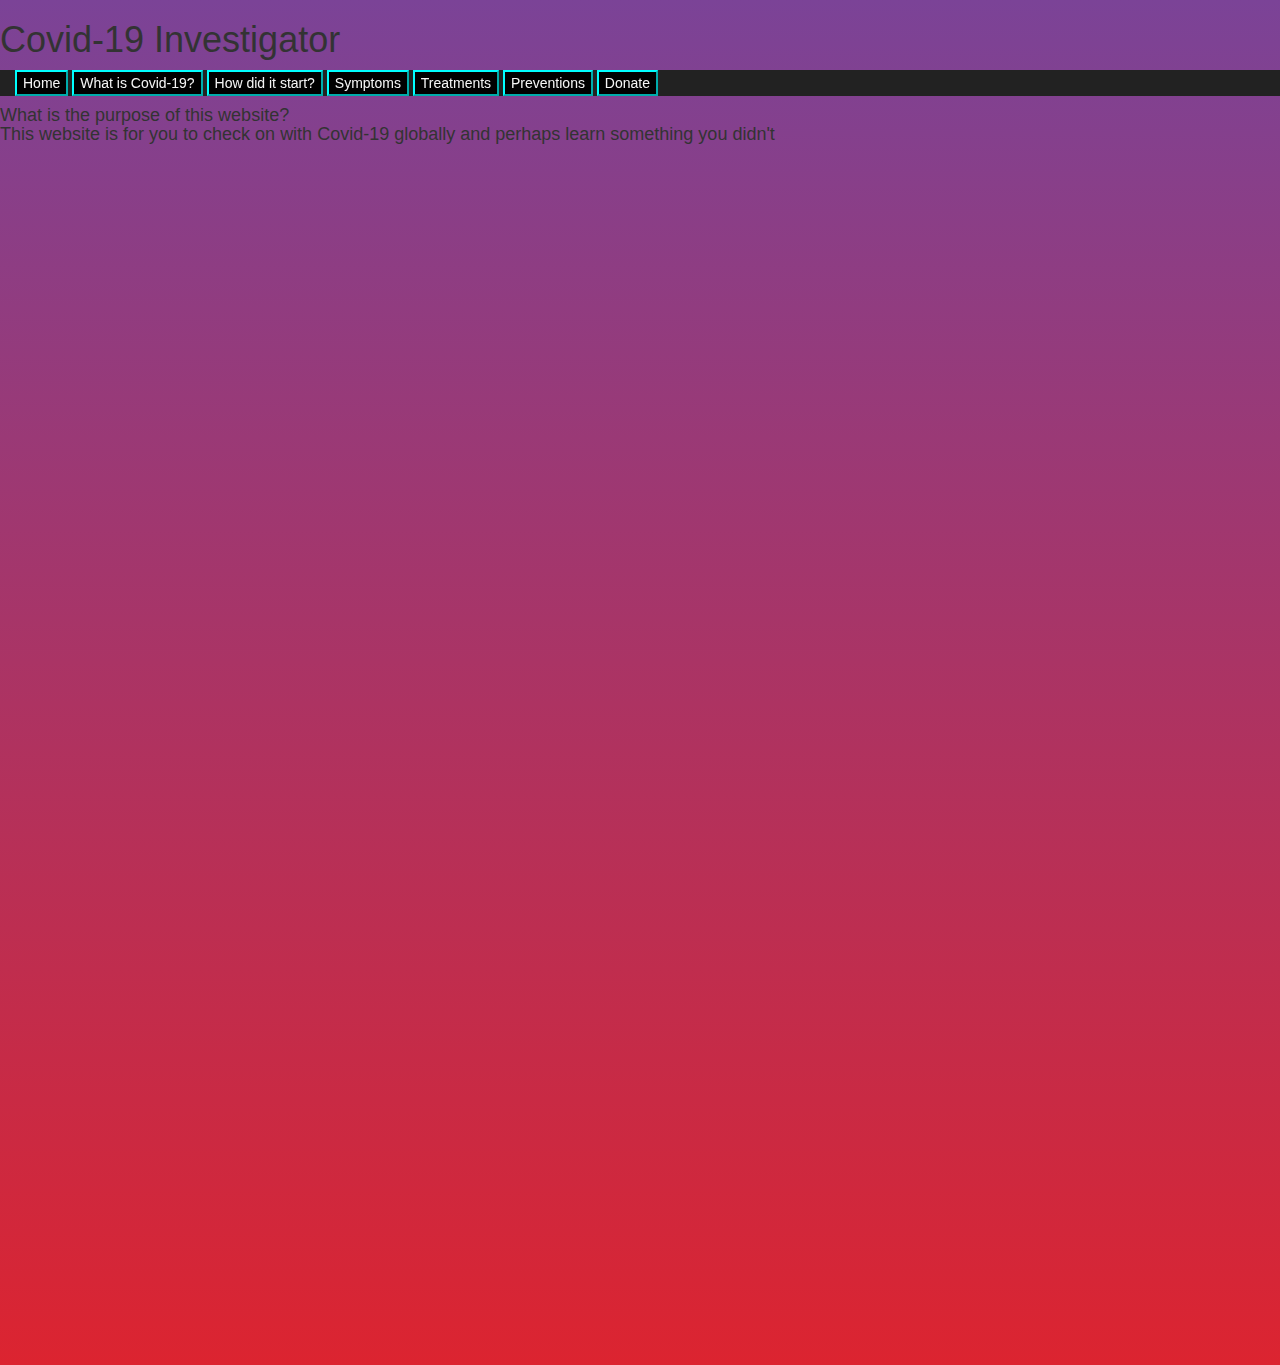
==== index.html @ 809ac35e "Add files via upload" ====
<!DOCTYPE html>
<html>
    <head>
        <title>Investigate Covid-19</title>

        <link rel="stylesheet" href="https://maxcdn.bootstrapcdn.com/bootstrap/3.4.0/css/bootstrap.min.css">
        <script src="https://ajax.googleapis.com/ajax/libs/jquery/3.4.1/jquery.min.js"></script>
        <script src="https://maxcdn.bootstrapcdn.com/bootstrap/3.4.0/js/bootstrap.min.js"></script>
        <link rel="stylesheet" href="car.css">
    </head>
    <body>

        <h1>Covid-19 Investigator</h1>
        <nav class="navbar-inverse" class="mynav">
            <div class="navbar-header">
                <button class="navbar-toggle" data-toggle="collapse" data-target="#mynav" type="button">
                    <span class="icon-bar"></span><span class="icon-bar"></span> 
                    <span class="icon-bar"></span>
                </button>
                </div>
                    <div class="collapse navbar-collapse" id="mynav">
                        <button id="butn" onclick="home() ">Home</button>                
                        <button id="butn" onclick="what()">What is Covid-19?</button>
                        <button id="butn" onclick="where() ">How did it start?</button>
                        <button id="butn" onclick="symp() ">Symptoms</button>
                        <button id="butn" onclick="treat() ">Treatments</button>
                        <button id="butn" onclick="prev() ">Preventions</button>
                        <button id="butn" onclick="don() ">Donate</button>
                    </div>
        </nav>
        <h4>What is the purpose of this website? 
            <br> This website is for you to check on with Covid-19 globally and perhaps learn something you didn't
        </h4>

        <iframe src="https://ourworldindata.org/explorers/coronavirus-data-explorer?tab=map&zoomToSelection=true&hideControls=true&Metric=Confirmed+cases&Interval=Cumulative&Relative+to+Population=false&Align+outbreaks=false&country=~USA" loading="lazy" style="width: 100%; height: 600px; border: 0px none;"></iframe>
            <br>
      <iframe style="width: 100%; height: 600px; border: 0px none;" src="https://covid19.who.int"></iframe>
      </body>
    <script src="car.js">
    </script>
</html>
---- car.css ----
body {
    background: linear-gradient(#7b4397 0%, #dc2430 100%);
    background-repeat: no-repeat;
}
.mynav {
    position: sticky;
    top:0;
    z-index: index 9999;;
}

#mynav {
    position: sticky;
    top:0;
    z-index: index 9999;;
}
.navbar-header {
    position: sticky;
    top:0;
    z-index: index 9999;;
}

#butn {
    background-color: black;
    color: whitesmoke;
    border-color:  cyan;
}
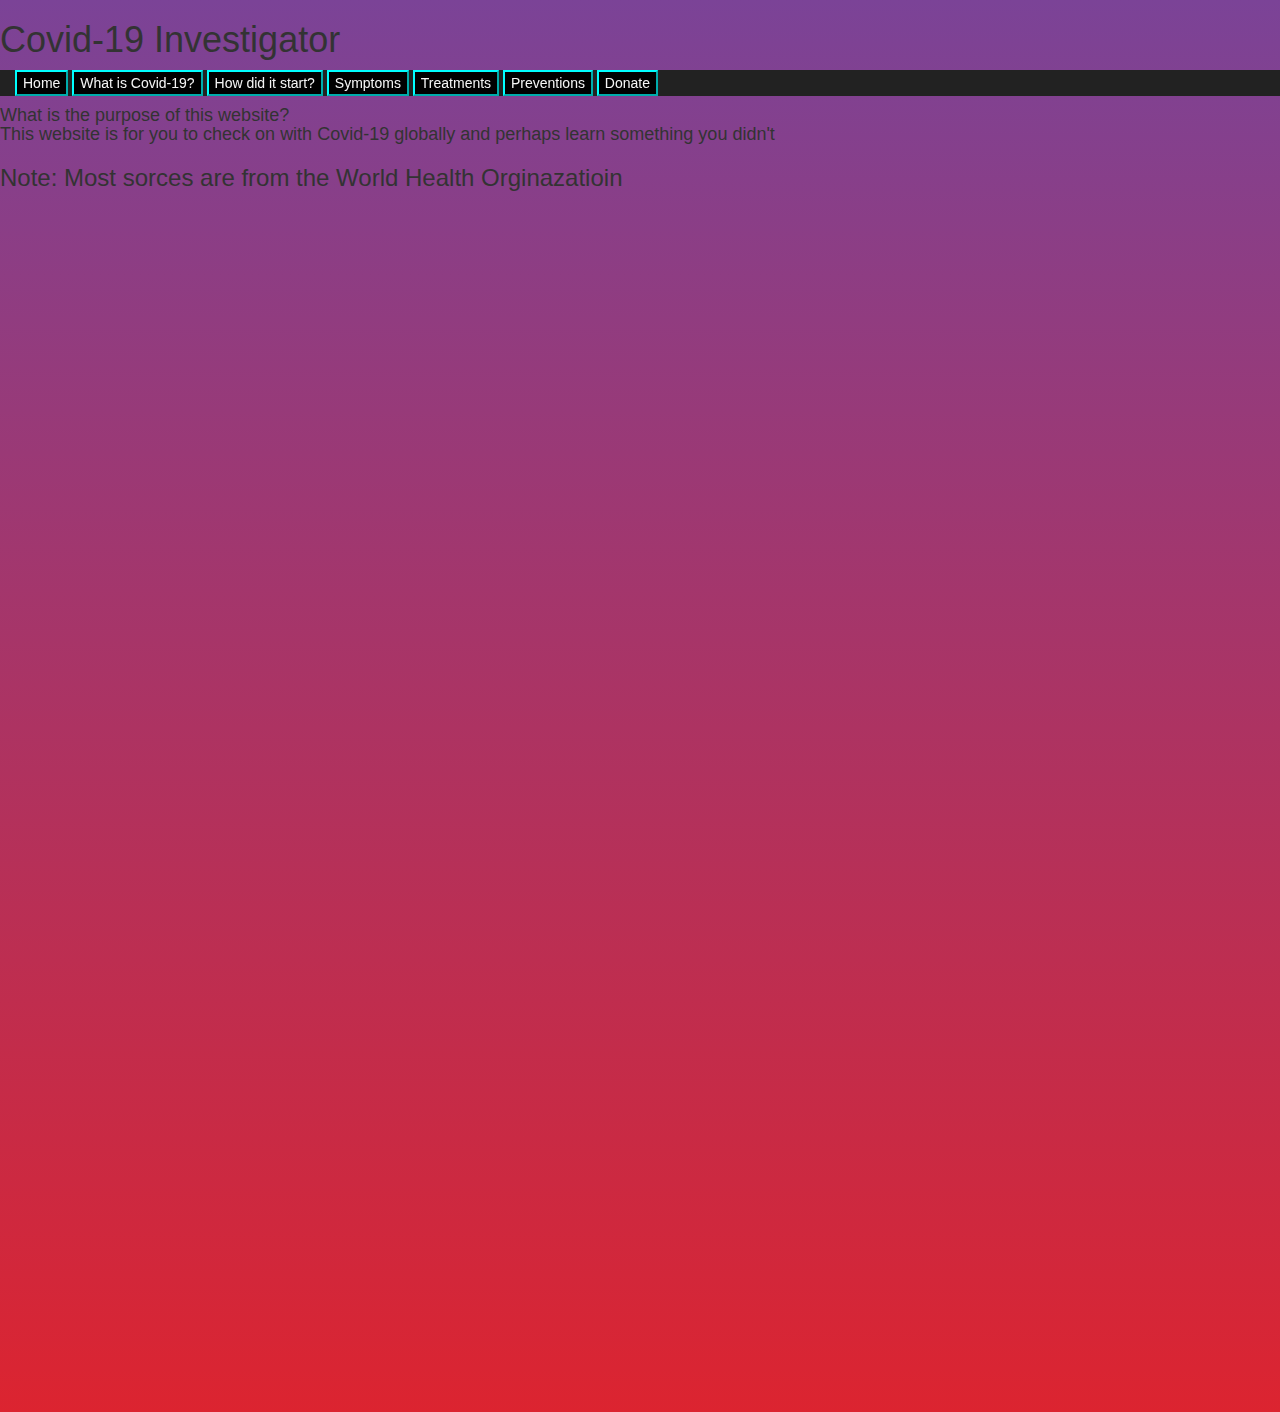
==== commit a62c9fed: "Add files via upload" ====
--- a/index.html
+++ b/index.html
@@ -31,7 +31,7 @@
         <h4>What is the purpose of this website? 
             <br> This website is for you to check on with Covid-19 globally and perhaps learn something you didn't
         </h4>
-
+<h3>Note: Most sorces are from the World Health Orginazatioin</h3>
         <iframe src="https://ourworldindata.org/explorers/coronavirus-data-explorer?tab=map&zoomToSelection=true&hideControls=true&Metric=Confirmed+cases&Interval=Cumulative&Relative+to+Population=false&Align+outbreaks=false&country=~USA" loading="lazy" style="width: 100%; height: 600px; border: 0px none;"></iframe>
             <br>
       <iframe style="width: 100%; height: 600px; border: 0px none;" src="https://covid19.who.int"></iframe>
